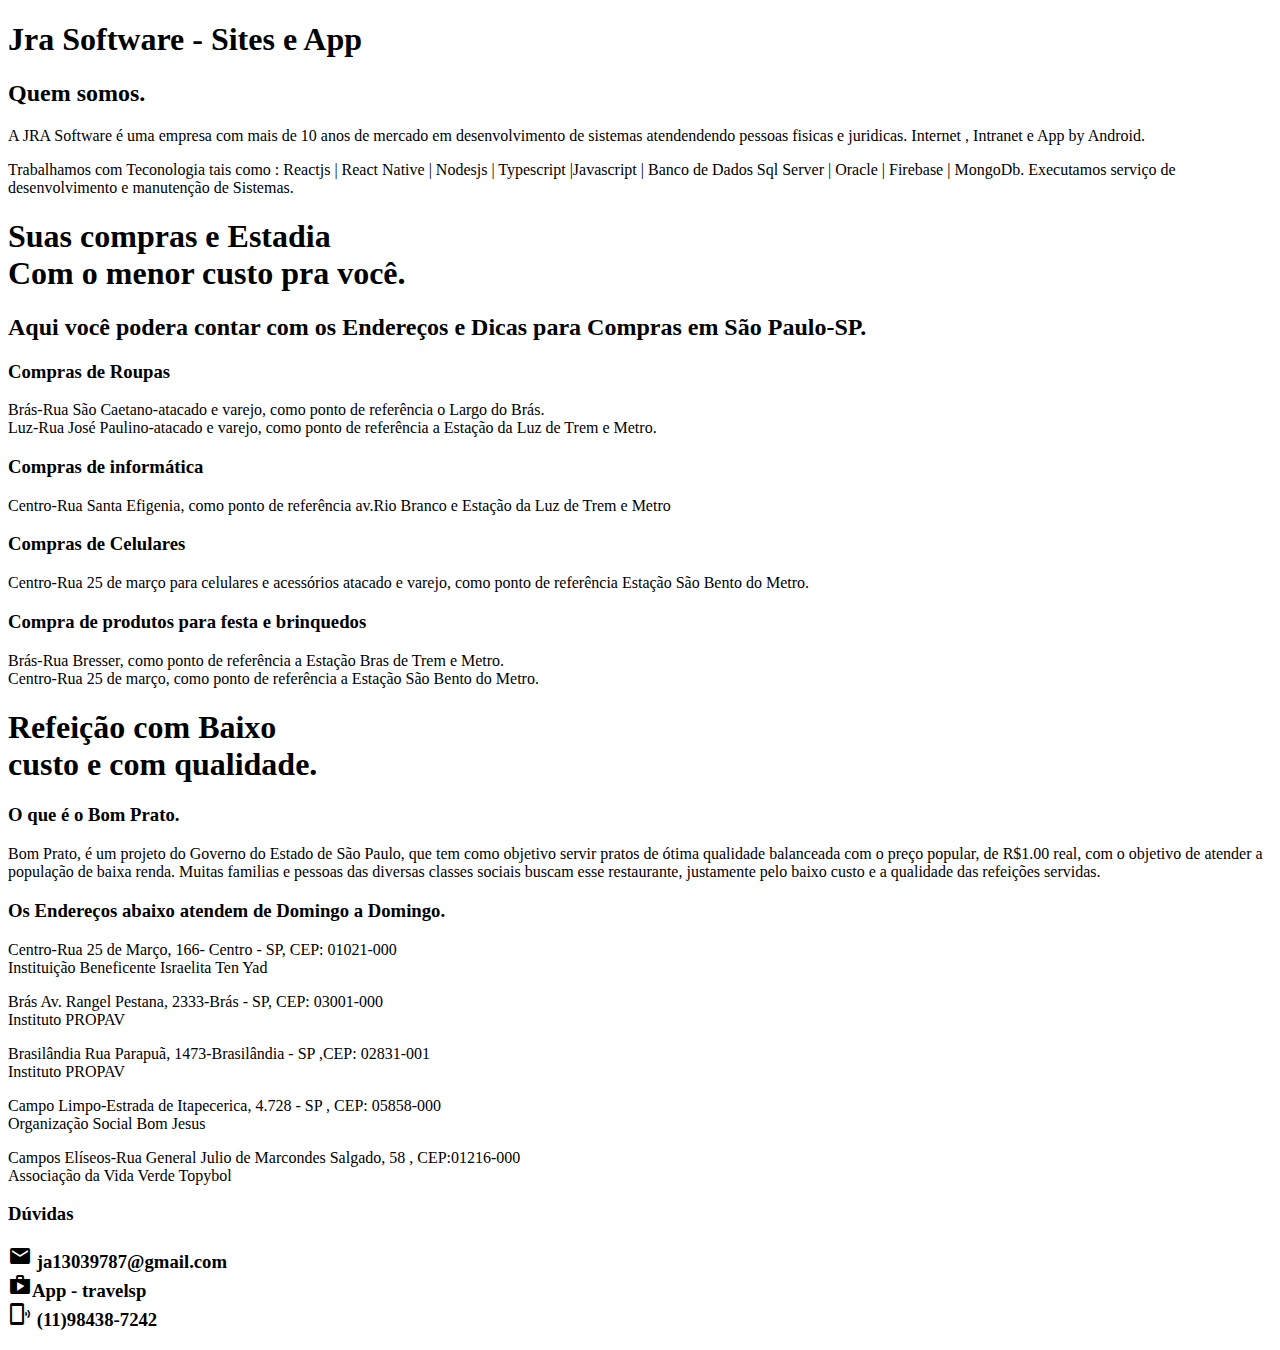
==== index.html @ 27213c11 "Update index.html" ====
<!DOCTYPE html>
<html lang="pt-br">
<head>
    <meta charset="UTF-8">
    <meta http-equiv="X-UA-Compatible" content="IE=edge">
    <meta name="viewport" content="width=device-width, initial-scale=1.0">
    <title>Jra Software - App e Sites</title>
    <script async src="https://pagead2.googlesyndication.com/pagead/js/adsbygoogle.js?client=ca-pub-7536243452192323"
    crossorigin="anonymous"></script>

       <Link rel="stylesheet" href="style.css"/>
       <link href="https://fonts.googleapis.com/icon?family=Material+Icons" rel="stylesheet">  
         
</head>
<body>
    <div class="wrapper">
     <main>
        <section class="module parallax parallax-1">
            <h1>
                    Jra Software - Sites e App <br/>
                    
            </h1>
        </section>
        <section class="module content">
            <div class="container" >
                   <h2>Quem somos.</h2>
                   <p>
                    A JRA Software é uma empresa com mais de 10 anos de mercado em desenvolvimento de sistemas atendendendo pessoas fisicas e juridicas. Internet , Intranet e App by Android. 
                   </p>
                   <p>
                    Trabalhamos com Teconologia  tais como : Reactjs | React Native | Nodesjs | Typescript |Javascript | Banco de Dados Sql Server | Oracle | Firebase | MongoDb. Executamos serviço de desenvolvimento e manutenção de Sistemas.
                </p> 
            </div>
        </section>
       
        <section class="module parallax parallax-2">
            <h1>
                  Suas compras e Estadia<br/> Com o menor custo pra você.
            </h1>
        </section>
        <section class="module content">
            <div class="container" >
                   <h2>Aqui você podera contar com os Endereços e Dicas para Compras em São Paulo-SP.</h2>
                    <h3>Compras de Roupas</h3>
                   <p>
                    Brás-Rua São Caetano-atacado e varejo, como ponto de referência o Largo do Brás.</br>
                    Luz-Rua José Paulino-atacado e varejo, como ponto de referência a Estação da Luz de Trem e Metro.
                   </p>
                    <h3> Compras de informática</h3>
                   <p> 
                    Centro-Rua Santa Efigenia, como ponto de referência av.Rio Branco e Estação da Luz de Trem e Metro    
                   </p>
                   <h3>Compras de Celulares</h3>
                   <p>
                    Centro-Rua 25 de março para celulares e acessórios atacado e varejo, como ponto de referência Estação São Bento do Metro.
                   </p>
                   <h3>Compra de produtos para festa e brinquedos</h3>
                    <P>
                    Brás-Rua Bresser, como ponto de referência a Estação Bras de Trem e Metro.</br>
                    Centro-Rua 25 de março, como ponto de referência a Estação São Bento do Metro.
                   </p> 
               
            </div>
        </section>
        <section class="module parallax parallax-3">
            <h1>
              Refeição com Baixo <br/>custo e com qualidade. 
            </h1>
        </section>
        <section class="module content">
            <div class="container" >
                   <h3>O que é o Bom Prato.</h3>
                        Bom Prato, é um projeto do Governo do Estado de São Paulo, que tem como objetivo servir pratos de ótima qualidade balanceada com o preço popular, de R$1.00 real,
                        com o objetivo de atender a população de baixa renda. Muitas familias e pessoas das diversas classes sociais buscam esse restaurante, justamente pelo baixo custo e a qualidade 
                        das refeições servidas.
                   <p>
                   <h3>Os Endereços abaixo atendem de Domingo a Domingo.</h3> 
                   </p>
                   <p>
                    Centro-Rua 25 de Março, 166- Centro - SP, CEP: 01021-000</br>  
                    Instituição Beneficente Israelita Ten Yad
                    </p>
                    <p>
                     Brás Av. Rangel Pestana, 2333-Brás - SP, CEP: 03001-000</br>
                     Instituto PROPAV
                    </p>
                    <p>
                     Brasilândia Rua Parapuã, 1473-Brasilândia - SP ,CEP: 02831-001</br>
                     Instituto PROPAV
                    </p>    
                    <p>
                     Campo Limpo-Estrada de Itapecerica, 4.728 - SP ,  CEP: 05858-000</br>
                     Organização Social Bom Jesus
                    </p>
                    <p>
                     Campos Elíseos-Rua General Julio de Marcondes Salgado, 58 , CEP:01216-000</br>
                     Associação da Vida Verde Topybol   
                    </p> 
                    <h3>Dúvidas</h3>
                    <h3>
                        <span class="material-icons">
                            email
                        </span> ja13039787@gmail.com <br/>
                        <span class="material-icons">
                            shop
                        </span>App - travelsp<br/>
                        <span class="material-icons">
                            phonelink_ring
                        </span> (11)98438-7242<br/>
                       
                    </h3>
        </div>
        
        </section>
     </main>
    </div>
</body>
</html>
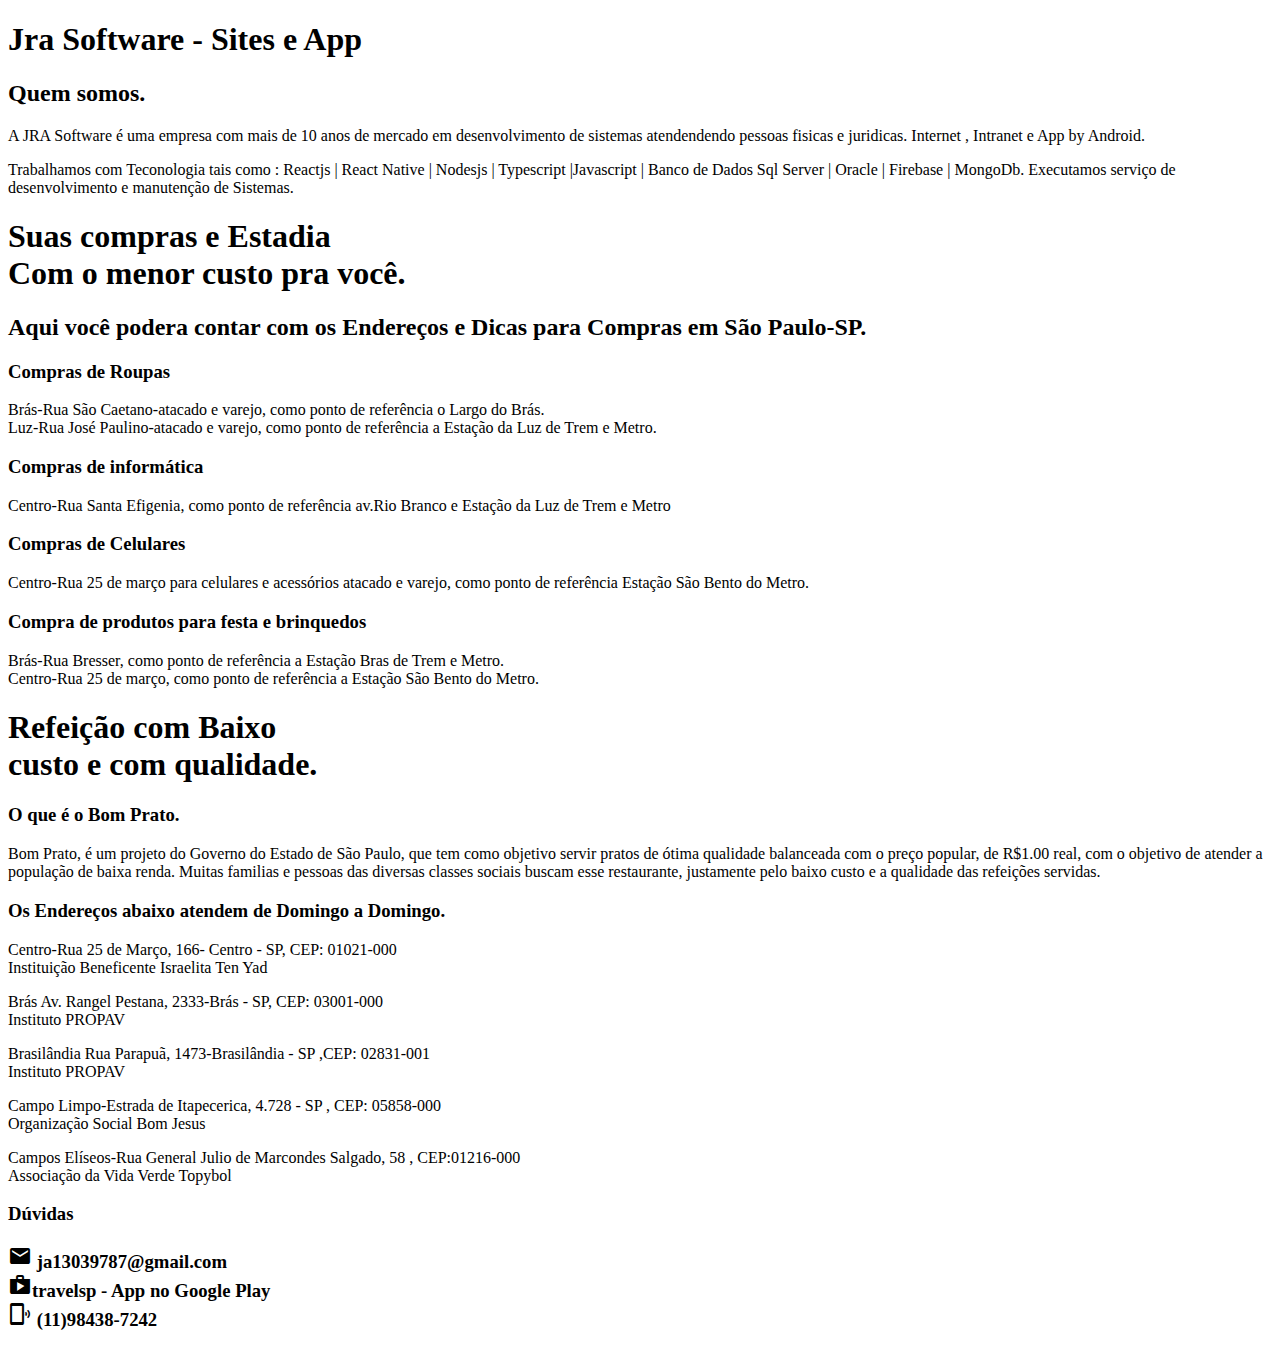
==== commit 2b533806: "Update index.html" ====
--- a/index.html
+++ b/index.html
@@ -103,7 +103,7 @@
                         </span> ja13039787@gmail.com <br/>
                         <span class="material-icons">
                             shop
-                        </span>App - travelsp<br/>
+                        </span>travelsp - App no Google Play<br/>
                         <span class="material-icons">
                             phonelink_ring
                         </span> (11)98438-7242<br/>
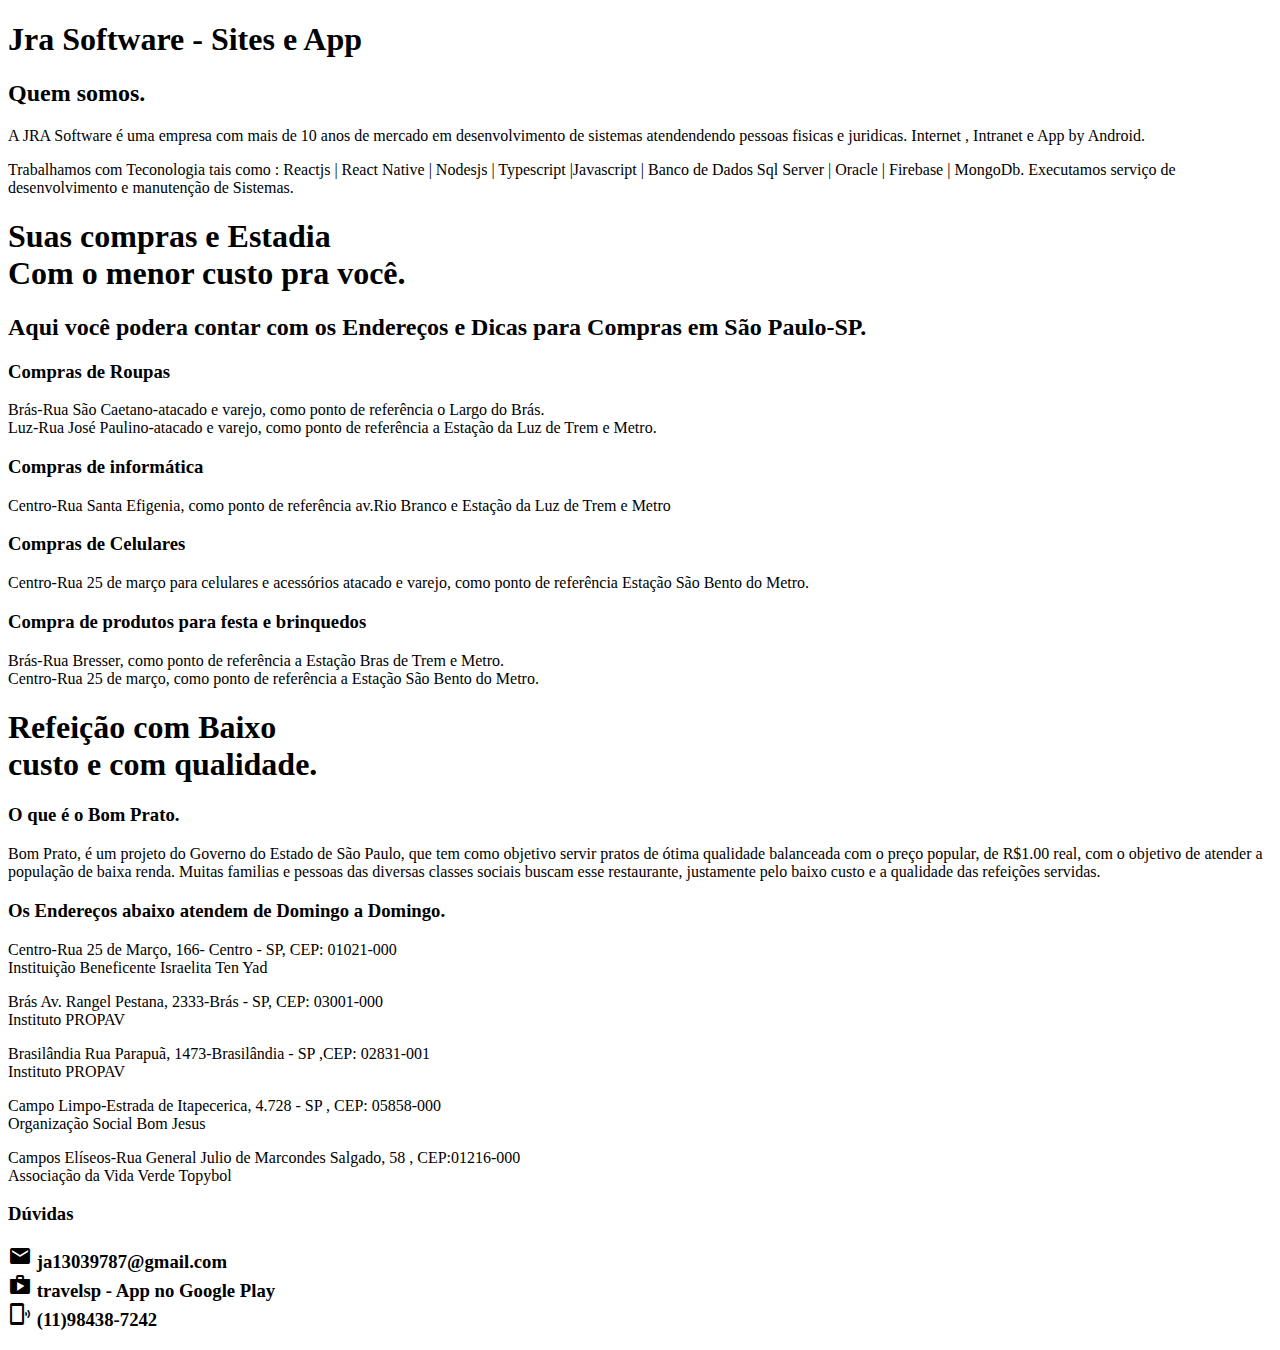
==== commit 0acf3fa9: "Update index.html" ====
--- a/index.html
+++ b/index.html
@@ -10,7 +10,18 @@
 
        <Link rel="stylesheet" href="style.css"/>
        <link href="https://fonts.googleapis.com/icon?family=Material+Icons" rel="stylesheet">  
-         
+    
+    
+    <!-- Global site tag (gtag.js) - Google Analytics -->
+    <script async src="https://www.googletagmanager.com/gtag/js?id=UA-204386814-1">
+    </script>
+    <script>
+          window.dataLayer = window.dataLayer || [];
+          function gtag(){dataLayer.push(arguments);}
+          gtag('js', new Date());
+
+          gtag('config', 'UA-204386814-1');
+     </script>
 </head>
 <body>
     <div class="wrapper">
@@ -103,7 +114,7 @@
                         </span> ja13039787@gmail.com <br/>
                         <span class="material-icons">
                             shop
-                        </span>travelsp - App no Google Play<br/>
+                        </span>  travelsp - App no Google Play<br/>
                         <span class="material-icons">
                             phonelink_ring
                         </span> (11)98438-7242<br/>
